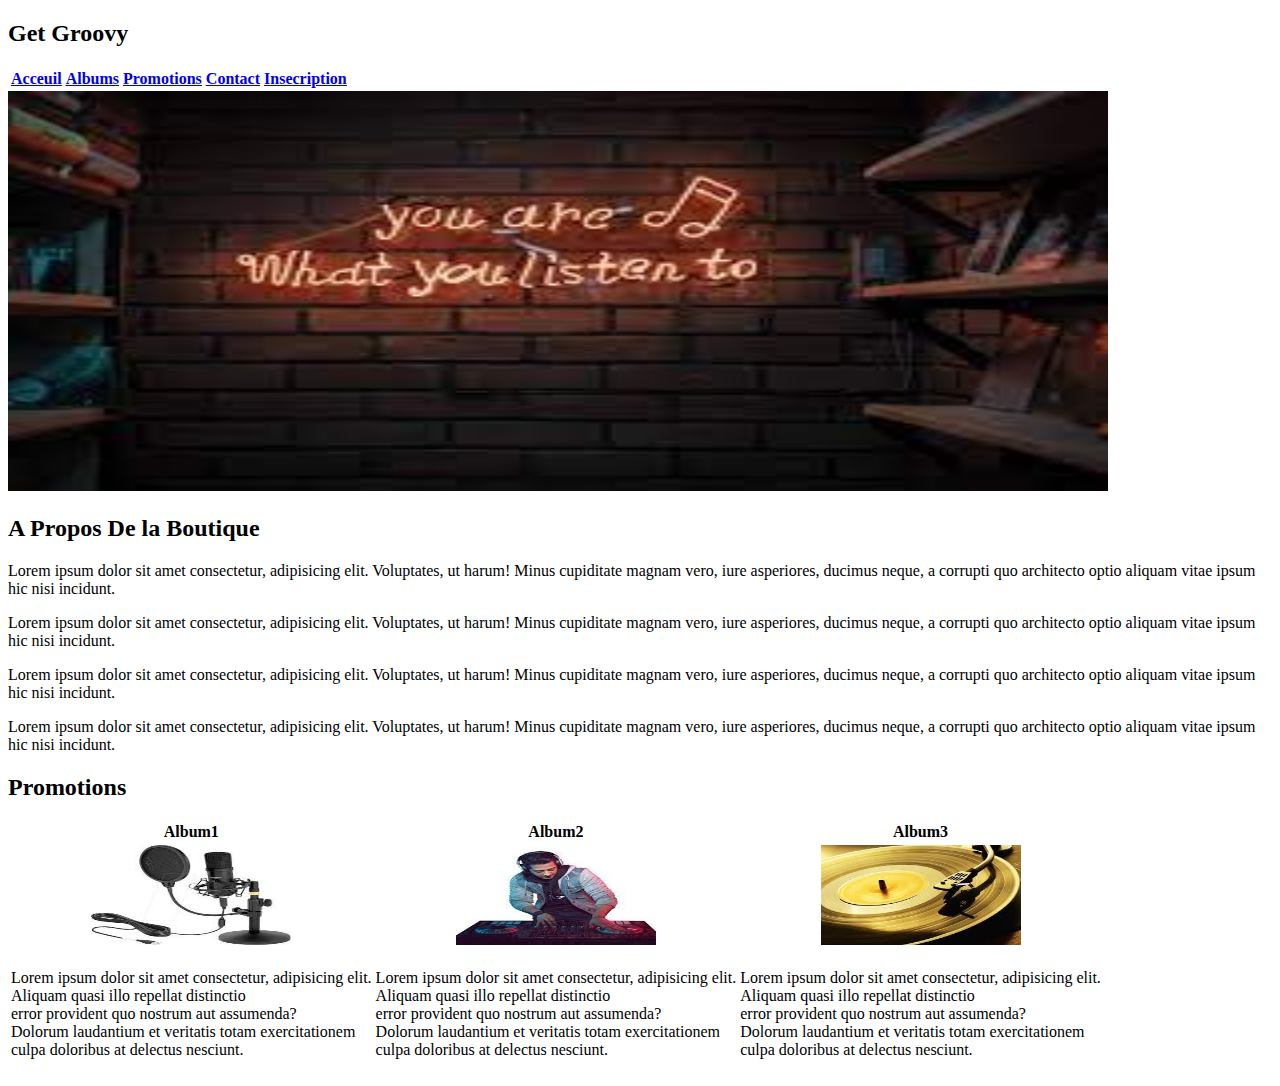
==== Acceuil.html @ 5c41c6f3 "1er atelier" ====
<!DOCTYPE html>
<html lang="en">
<head>
    

    <meta charset="UTF-8">
    <meta http-equiv="X-UA-Compatible" content="IE=edge">
    <meta name="keywords" content="<?php echo $keywords;?>"/>
    <link rel="stylesheet" href="dsieng.css">
    <title>Get Groovy</title>
</head>
<body>
    <div class="header">
    <h2>Get Groovy</h2>
    <table>
        <tr>
            <th><u><a href="Acceuil.html">Acceuil</a></u></th>
            <th><u><a href="Albums.html">Albums</a></u></th>
            <th><u><a href="#Promotions">Promotions</a></u></th>
            <th><u><a href="Contact.html">Contact</a></u></th>
            <th><u><a href="Inscription.html">Insecription</a></u></th>

        </tr>
    </table>
    <img src="img/img1.jpg" alt="ZIED Amdouni" height="400px" width="1100px">
</div>
<h2>A Propos De la Boutique</h2>
<p>Lorem ipsum dolor sit amet consectetur, adipisicing elit. Voluptates, ut harum! Minus cupiditate magnam vero, iure asperiores, ducimus neque, a corrupti quo architecto optio aliquam vitae ipsum hic nisi incidunt.</p>
<p>Lorem ipsum dolor sit amet consectetur, adipisicing elit. Voluptates, ut harum! Minus cupiditate magnam vero, iure asperiores, ducimus neque, a corrupti quo architecto optio aliquam vitae ipsum hic nisi incidunt.</p>
<p>Lorem ipsum dolor sit amet consectetur, adipisicing elit. Voluptates, ut harum! Minus cupiditate magnam vero, iure asperiores, ducimus neque, a corrupti quo architecto optio aliquam vitae ipsum hic nisi incidunt.</p>
<p>Lorem ipsum dolor sit amet consectetur, adipisicing elit. Voluptates, ut harum! Minus cupiditate magnam vero, iure asperiores, ducimus neque, a corrupti quo architecto optio aliquam vitae ipsum hic nisi incidunt.</p>
<h2 id="Promotions">Promotions</a></h2>
<table>
    <TR >
    <th>Album1</th>
    <th>Album2</th>
    <th>Album3</th>
</TR>

    <tr  align="center">
        <td>    <img src="img/MICROPHONE.jpg" alt="ZIED Amdouni" height="100px" width="200px"></td>
        <td>    <img src="img/dj.jpg" alt="ZIED Amdouni" height="100px" width="200px"></td>
        <td>    <img src="img/VINYLE.jpg" alt="ZIED Amdouni" height="100px" width="200px"></td>
    </tr>
    <tr>
        <td><P>Lorem ipsum dolor sit amet consectetur, adipisicing elit.<BR>
             Aliquam quasi illo repellat distinctio <BR>
            error provident quo nostrum aut assumenda? <BR>
            Dolorum laudantium et veritatis totam exercitationem <BR>
                culpa doloribus at delectus nesciunt.</P></td>
                <td><P>Lorem ipsum dolor sit amet consectetur, adipisicing elit.<BR>
                    Aliquam quasi illo repellat distinctio <BR>
                   error provident quo nostrum aut assumenda? <BR>
                   Dolorum laudantium et veritatis totam exercitationem <BR>
                       culpa doloribus at delectus nesciunt.</P></td><td><P>Lorem ipsum dolor sit amet consectetur, adipisicing elit.<BR>
                        Aliquam quasi illo repellat distinctio <BR>
                       error provident quo nostrum aut assumenda? <BR>
                       Dolorum laudantium et veritatis totam exercitationem <BR>
                           culpa doloribus at delectus nesciunt.</P></td>
    </tr>
</table>
</body>
</html>
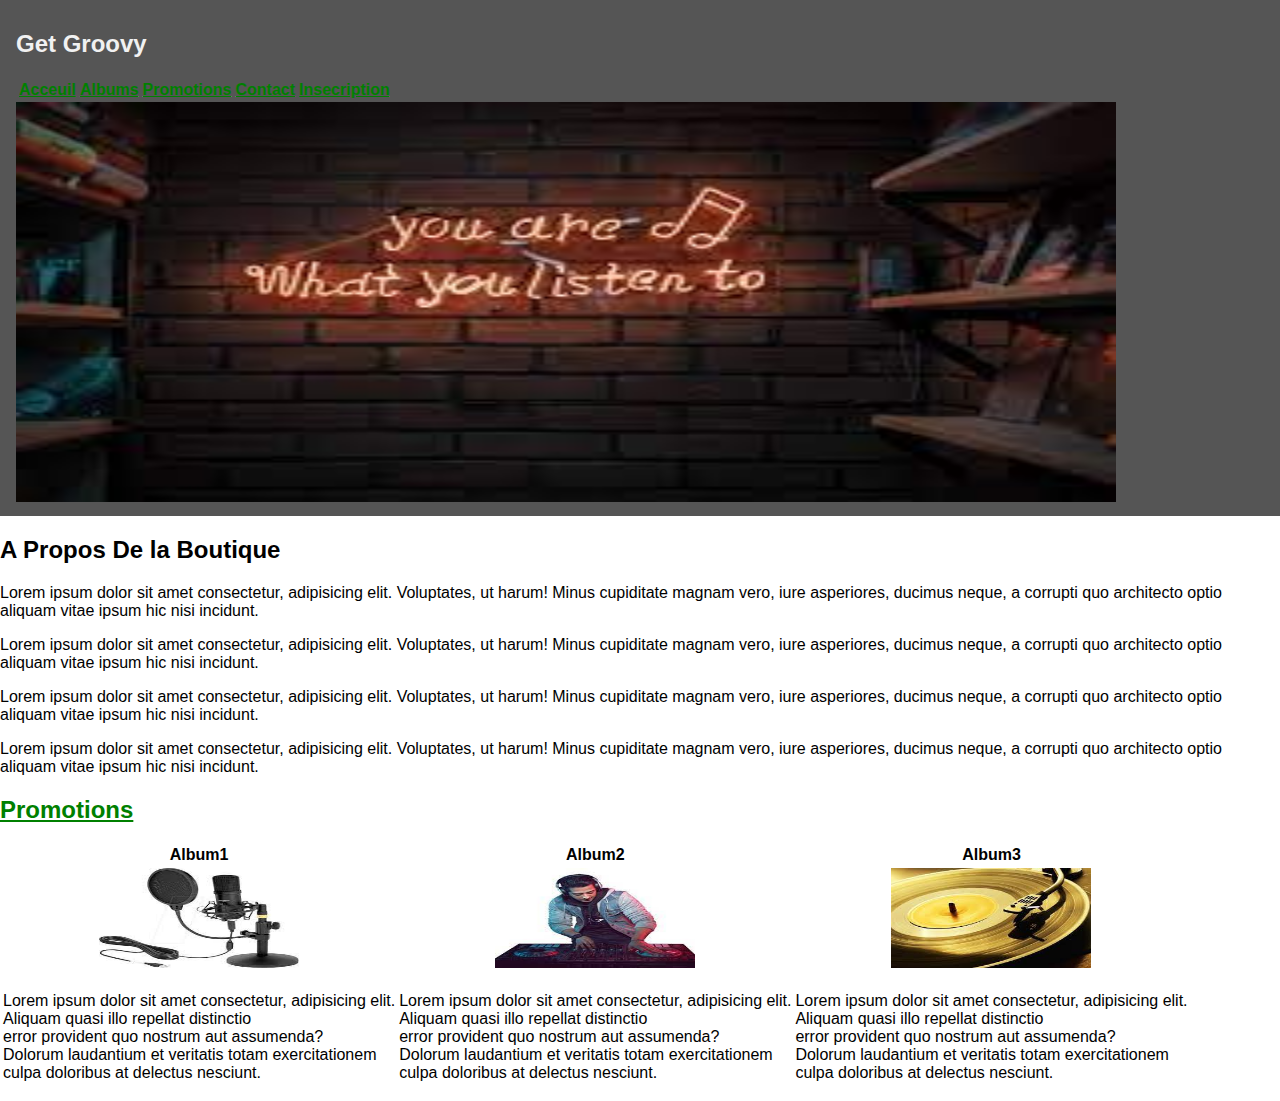
==== commit f9792f81: "last version" ====
--- a/Acceuil.html
+++ b/Acceuil.html
@@ -6,7 +6,7 @@
     <meta charset="UTF-8">
     <meta http-equiv="X-UA-Compatible" content="IE=edge">
     <meta name="keywords" content="<?php echo $keywords;?>"/>
-    <link rel="stylesheet" href="dsieng.css">
+    <link rel="stylesheet" href="style.css">
     <title>Get Groovy</title>
 </head>
 <body>
@@ -29,7 +29,7 @@
 <p>Lorem ipsum dolor sit amet consectetur, adipisicing elit. Voluptates, ut harum! Minus cupiditate magnam vero, iure asperiores, ducimus neque, a corrupti quo architecto optio aliquam vitae ipsum hic nisi incidunt.</p>
 <p>Lorem ipsum dolor sit amet consectetur, adipisicing elit. Voluptates, ut harum! Minus cupiditate magnam vero, iure asperiores, ducimus neque, a corrupti quo architecto optio aliquam vitae ipsum hic nisi incidunt.</p>
 <p>Lorem ipsum dolor sit amet consectetur, adipisicing elit. Voluptates, ut harum! Minus cupiditate magnam vero, iure asperiores, ducimus neque, a corrupti quo architecto optio aliquam vitae ipsum hic nisi incidunt.</p>
-<h2 id="Promotions">Promotions</a></h2>
+<h2 id="Promotions"><a href="Inscription.html">Promotions</a></h2>
 <table>
     <TR >
     <th>Album1</th>
--- a/style.css
+++ b/style.css
@@ -0,0 +1,137 @@
+
+#body { 
+    margin: 0;
+    font-family: Arial, Helvetica, sans-serif;
+  }
+  
+  #header {
+    background-color: #f1f1f1; /* Grey background */
+    padding: 50px 10px; /* Some padding */
+    color: black;
+    text-align: center; /* Centered text */
+    font-size: 90px; /* Big font size */
+    font-weight: bold;
+    position: fixed; /* Fixed position - sit on top of the page */
+    top: 0;
+    width: 100%; /* Full width */
+    transition: 0.2s; /* Add a transition effect (when scrolling - and font size is decreased) */
+  }
+
+.Haut{
+  color: rgb(19, 29, 173);
+    background-color: transparent;
+    text-decoration: none;
+}
+  a:link {
+    color: green;
+    background-color: transparent;
+    text-decoration: underline;
+  }
+  a:visited {
+    color: rgb(192, 255, 206);
+    background-color: transparent;
+    text-decoration: none;
+  }
+  a:hover {
+    color: red;
+    background-color: transparent;
+    text-decoration: underline;
+  }
+  a:active {
+    color: yellow;
+    background-color: transparent;
+    text-decoration: underline;
+  }
+  body {
+    margin: 0;
+    font-family: Arial, Helvetica, sans-serif;
+  }
+  
+  .top-container {
+    background-color: #f1f1f1;
+    padding: 30px;
+    text-align: center;
+  }
+  
+  .header {
+    padding: 10px 16px;
+    background: #555;
+    color: #f1f1f1;
+  }
+  
+  .content {
+    padding: 16px;
+  }
+  
+  .sticky {
+    position: fixed;
+    top: 0;
+    width: 100%;
+  }
+  
+  .sticky + .content {
+    padding-top: 102px;
+  }
+
+
+  body, html {
+    height: 100%;
+    font-family: Arial, Helvetica, sans-serif;
+  }
+  
+  * {
+    box-sizing: border-box;
+  }
+  
+  .bg-img {
+    /* The image used */
+    background-image: url("img_nature.jpg");
+  
+    min-height: 380px;
+  
+    /* Center and scale the image nicely */
+    background-position: center;
+    background-repeat: no-repeat;
+    background-size: cover;
+    position: relative;
+  }
+  
+  /* Add styles to the form container */
+  .container {
+    position: absolute;
+    right: 0;
+    margin: 20px;
+    max-width: 300px;
+    padding: 16px;
+    background-color: white;
+  }
+  
+  /* Full-width input fields */
+  input[type=text], input[type=password] {
+    width: 100%;
+    padding: 15px;
+    margin: 5px 0 22px 0;
+    border: none;
+    background: #f1f1f1;
+  }
+  
+  input[type=text]:focus, input[type=password]:focus {
+    background-color: #ddd;
+    outline: none;
+  }
+  
+  /* Set a style for the submit button */
+  .btn {
+    background-color: #4CAF50;
+    color: white;
+    padding: 16px 20px;
+    border: none;
+    cursor: pointer;
+    width: 100%;
+    opacity: 0.9;
+  }
+  
+  .btn:hover {
+    opacity: 1;
+  }
+  
